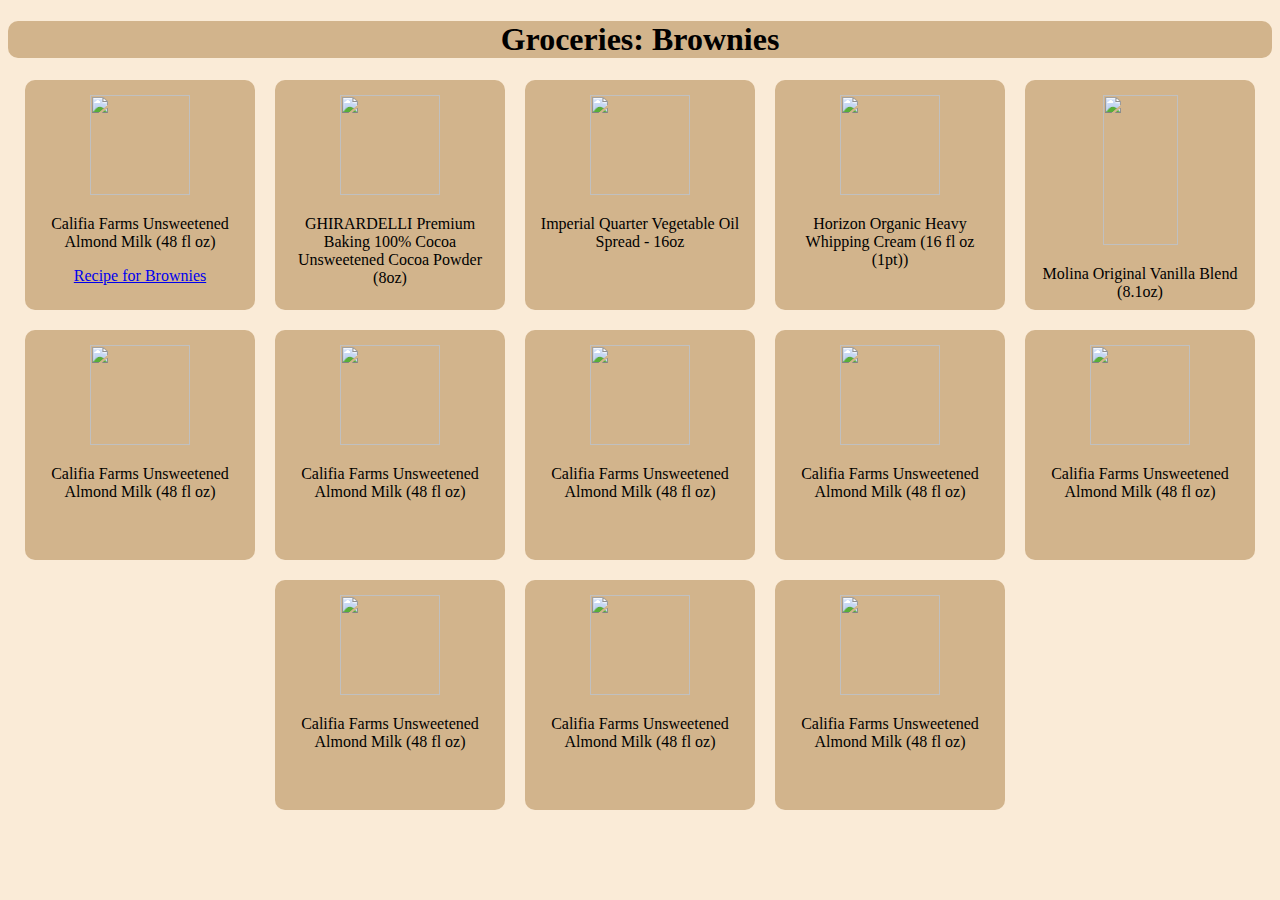
==== index.html @ 15f41e98 "part 1" ====
<!DOCTYPE html>
<html lang="en">
<head>
    <meta charset="UTF-8">
    <meta name="viewport" content="width=device-width, initial-scale=1.0">
    <title>Ashley's Groceries</title>
    <link rel="stylesheet" href="style.css">
</head>
<div id="flex2">
    <h1 align="center" style="background-color: tan; border-radius: 10px;">
        Groceries: Brownies</h1>
</div>

<body style="background-color: antiquewhite;">
    <div id="flex">
        <div>
            <img src="https://target.scene7.com/is/image/Target/GUEST_9fe6f71d-9c24-4546-8d4a-925974606b6d?wid=1200&hei=1200&qlt=80&fmt=webp" 
            width="100px" height="100px">
            <p>Califia Farms Unsweetened Almond Milk (48 fl oz)</p>
            <a href="brownie_recipe.html">Recipe for Brownies</a>
        </div>
        <div>
            <img src="https://target.scene7.com/is/image/Target/GUEST_89bdd6b6-c8f4-4137-9971-bfb24cabae12?wid=1200&hei=1200&qlt=80&fmt=webp" 
            width="100px" height="100px">
            <p>GHIRARDELLI Premium Baking 100% Cocoa Unsweetened Cocoa Powder (8oz)</p>
        </div>
        <div>
            <img src="https://target.scene7.com/is/image/Target/GUEST_81e39b88-7a87-4ce3-9886-5705954ddfda?wid=1200&hei=1200&qlt=80&fmt=webp" 
            width="100px" height="100px">
            <p>Imperial Quarter Vegetable Oil Spread - 16oz</p>
        </div>
        <div>
            <img src="https://target.scene7.com/is/image/Target/GUEST_19685ba8-d0e4-432c-8d77-77df52164310?wid=1200&hei=1200&qlt=80&fmt=webp" 
            width="100px" height="100px">
            <p>Horizon Organic Heavy Whipping Cream (16 fl oz (1pt))</p>
        </div>
    
        <div>
            <img src="https://www.kroger.com/product/images/large/front/0004081107020" 
            width="75px" height="150px">
            <p>Molina Original Vanilla Blend (8.1oz)</p>
        </div>
        <div>
            <img src="https://bulkfoodbox.com/cdn/shop/products/US_48oz_Almondmilk_Unsweetened_Render_600x.png?v=1579379694" 
            width="100px" height="100px">
            <p>Califia Farms Unsweetened Almond Milk (48 fl oz)</p>
        </div>
        <div>
            <img src="https://bulkfoodbox.com/cdn/shop/products/US_48oz_Almondmilk_Unsweetened_Render_600x.png?v=1579379694" 
            width="100px" height="100px">
            <p>Califia Farms Unsweetened Almond Milk (48 fl oz)</p>
        </div>
        <div>
            <img src="https://bulkfoodbox.com/cdn/shop/products/US_48oz_Almondmilk_Unsweetened_Render_600x.png?v=1579379694" 
            width="100px" height="100px">
            <p>Califia Farms Unsweetened Almond Milk (48 fl oz)</p>
        </div>
        <div>
            <img src="https://bulkfoodbox.com/cdn/shop/products/US_48oz_Almondmilk_Unsweetened_Render_600x.png?v=1579379694" 
            width="100px" height="100px">
            <p>Califia Farms Unsweetened Almond Milk (48 fl oz)</p>
        </div>
        <div>
            <img src="https://bulkfoodbox.com/cdn/shop/products/US_48oz_Almondmilk_Unsweetened_Render_600x.png?v=1579379694" 
            width="100px" height="100px">
            <p>Califia Farms Unsweetened Almond Milk (48 fl oz)</p>
        </div>
        <div>
            <img src="https://bulkfoodbox.com/cdn/shop/products/US_48oz_Almondmilk_Unsweetened_Render_600x.png?v=1579379694" 
            width="100px" height="100px">
            <p>Califia Farms Unsweetened Almond Milk (48 fl oz)</p>
        </div>
        <div>
            <img src="https://bulkfoodbox.com/cdn/shop/products/US_48oz_Almondmilk_Unsweetened_Render_600x.png?v=1579379694" 
            width="100px" height="100px">
            <p>Califia Farms Unsweetened Almond Milk (48 fl oz)</p>
        </div>
        <div>
            <img src="https://bulkfoodbox.com/cdn/shop/products/US_48oz_Almondmilk_Unsweetened_Render_600x.png?v=1579379694" 
            width="100px" height="100px">
            <p>Califia Farms Unsweetened Almond Milk (48 fl oz)</p>
        </div>
    </div>

</body>
</html>
---- style.css ----
#flex{
    display: flex;
    justify-content: center;
    flex-wrap: wrap;
    gap: 20px;
}

#flex div{
    width: 200px;
    height: 200px;
    background-color: tan;
    border-radius: 10px;
    text-align: center;
    padding: 15px;
}

#flex2 div{
    width: 100px;
    height: 200px;
    background-color: tan;
    border-radius: 10px;
    padding: 25px;
}
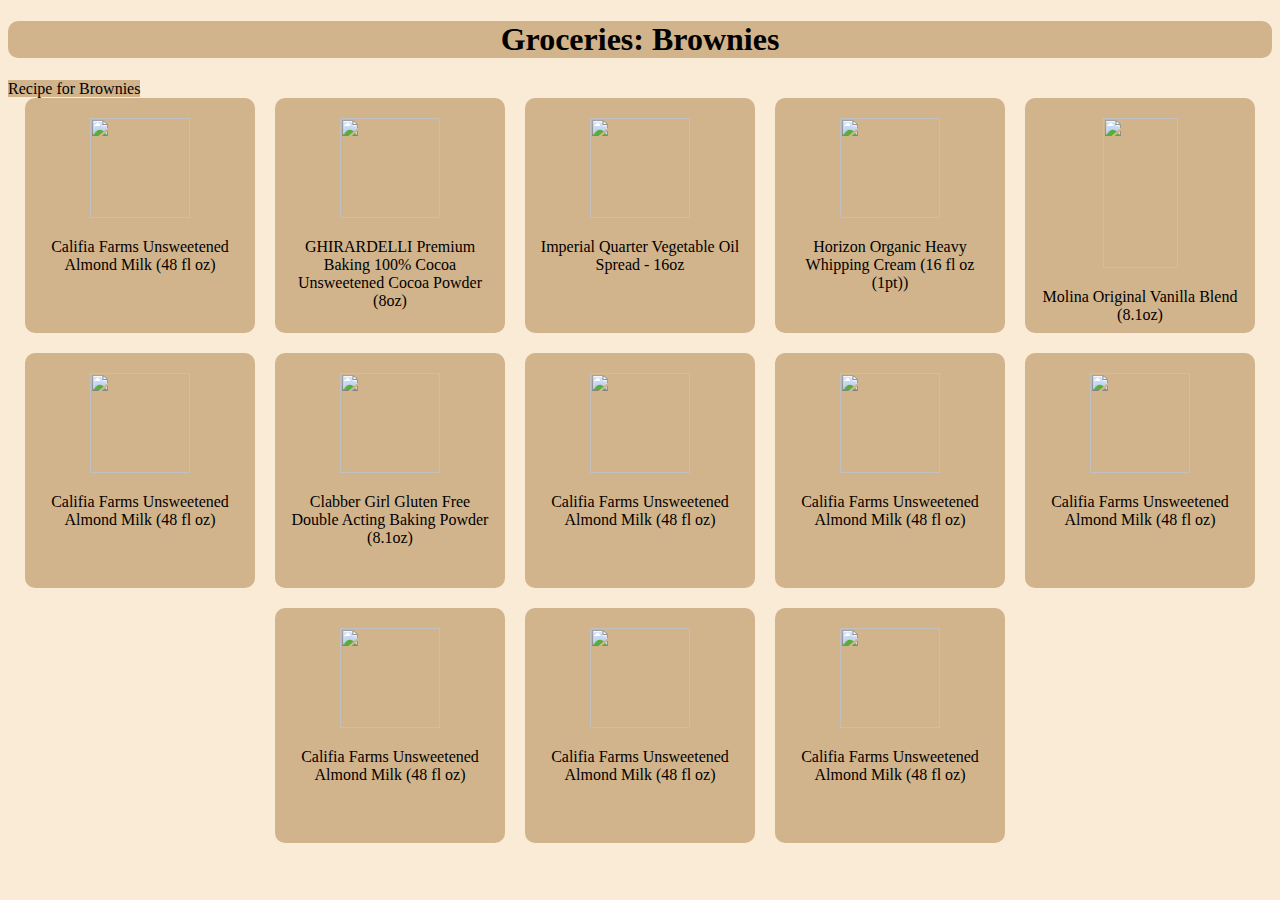
==== commit d11565fa: "part 2" ====
--- a/index.html
+++ b/index.html
@@ -7,30 +7,34 @@
     <link rel="stylesheet" href="style.css">
 </head>
 <div id="flex2">
-    <h1 align="center" style="background-color: tan; border-radius: 10px;">
+    <h1 align="center" style="background-color: tan; border-radius: 10px; border-color: rgb(20, 82, 20)">
         Groceries: Brownies</h1>
+        <a style="background-color: tan"brownie_recipe.html">Recipe for Brownies</a>
 </div>
 
 <body style="background-color: antiquewhite;">
     <div id="flex">
         <div>
-            <img src="https://target.scene7.com/is/image/Target/GUEST_9fe6f71d-9c24-4546-8d4a-925974606b6d?wid=1200&hei=1200&qlt=80&fmt=webp" 
+            <img src="https://target.scene7.com/is/image/Target/GUEST_9fe6f71d-9c24-4546-8d4a-925974606b6d?
+            wid=1200&hei=1200&qlt=80&fmt=webp" 
             width="100px" height="100px">
             <p>Califia Farms Unsweetened Almond Milk (48 fl oz)</p>
-            <a href="brownie_recipe.html">Recipe for Brownies</a>
         </div>
         <div>
-            <img src="https://target.scene7.com/is/image/Target/GUEST_89bdd6b6-c8f4-4137-9971-bfb24cabae12?wid=1200&hei=1200&qlt=80&fmt=webp" 
+            <img src="https://target.scene7.com/is/image/Target/GUEST_89bdd6b6-c8f4-4137-9971-bfb24cabae12?wid=12
+            00&hei=1200&qlt=80&fmt=webp" 
             width="100px" height="100px">
             <p>GHIRARDELLI Premium Baking 100% Cocoa Unsweetened Cocoa Powder (8oz)</p>
         </div>
         <div>
-            <img src="https://target.scene7.com/is/image/Target/GUEST_81e39b88-7a87-4ce3-9886-5705954ddfda?wid=1200&hei=1200&qlt=80&fmt=webp" 
+            <img src="https://target.scene7.com/is/image/Target/GUEST_81e39b88-7a87-4ce3-9886-5705954ddfda?wid=1200&he
+            i=1200&qlt=80&fmt=webp" 
             width="100px" height="100px">
             <p>Imperial Quarter Vegetable Oil Spread - 16oz</p>
         </div>
         <div>
-            <img src="https://target.scene7.com/is/image/Target/GUEST_19685ba8-d0e4-432c-8d77-77df52164310?wid=1200&hei=1200&qlt=80&fmt=webp" 
+            <img src="https://target.scene7.com/is/image/Target/GUEST_19685ba8-d0e4-432c-8d77-77df52164310?wid=120
+            0&hei=1200&qlt=80&fmt=webp" 
             width="100px" height="100px">
             <p>Horizon Organic Heavy Whipping Cream (16 fl oz (1pt))</p>
         </div>
@@ -41,14 +45,15 @@
             <p>Molina Original Vanilla Blend (8.1oz)</p>
         </div>
         <div>
-            <img src="https://bulkfoodbox.com/cdn/shop/products/US_48oz_Almondmilk_Unsweetened_Render_600x.png?v=1579379694" 
+            <img src="https://target.scene7.com/is/image/Target/GUEST_2342956e-caf3-4703-946e-e651ac686cca?wid=1200&he
+            i=1200&qlt=80&fmt=webp" 
             width="100px" height="100px">
             <p>Califia Farms Unsweetened Almond Milk (48 fl oz)</p>
         </div>
         <div>
             <img src="https://bulkfoodbox.com/cdn/shop/products/US_48oz_Almondmilk_Unsweetened_Render_600x.png?v=1579379694" 
             width="100px" height="100px">
-            <p>Califia Farms Unsweetened Almond Milk (48 fl oz)</p>
+            <p>Clabber Girl Gluten Free Double Acting Baking Powder (8.1oz)</p>
         </div>
         <div>
             <img src="https://bulkfoodbox.com/cdn/shop/products/US_48oz_Almondmilk_Unsweetened_Render_600x.png?v=1579379694" 
--- a/style.css
+++ b/style.css
@@ -12,6 +12,7 @@
     border-radius: 10px;
     text-align: center;
     padding: 15px;
+    padding-top: 20px;
 }
 
 #flex2 div{
@@ -20,4 +21,6 @@
     background-color: tan;
     border-radius: 10px;
     padding: 25px;
+    border: 40px;
+    border-color: rgb(5, 79, 5);
 }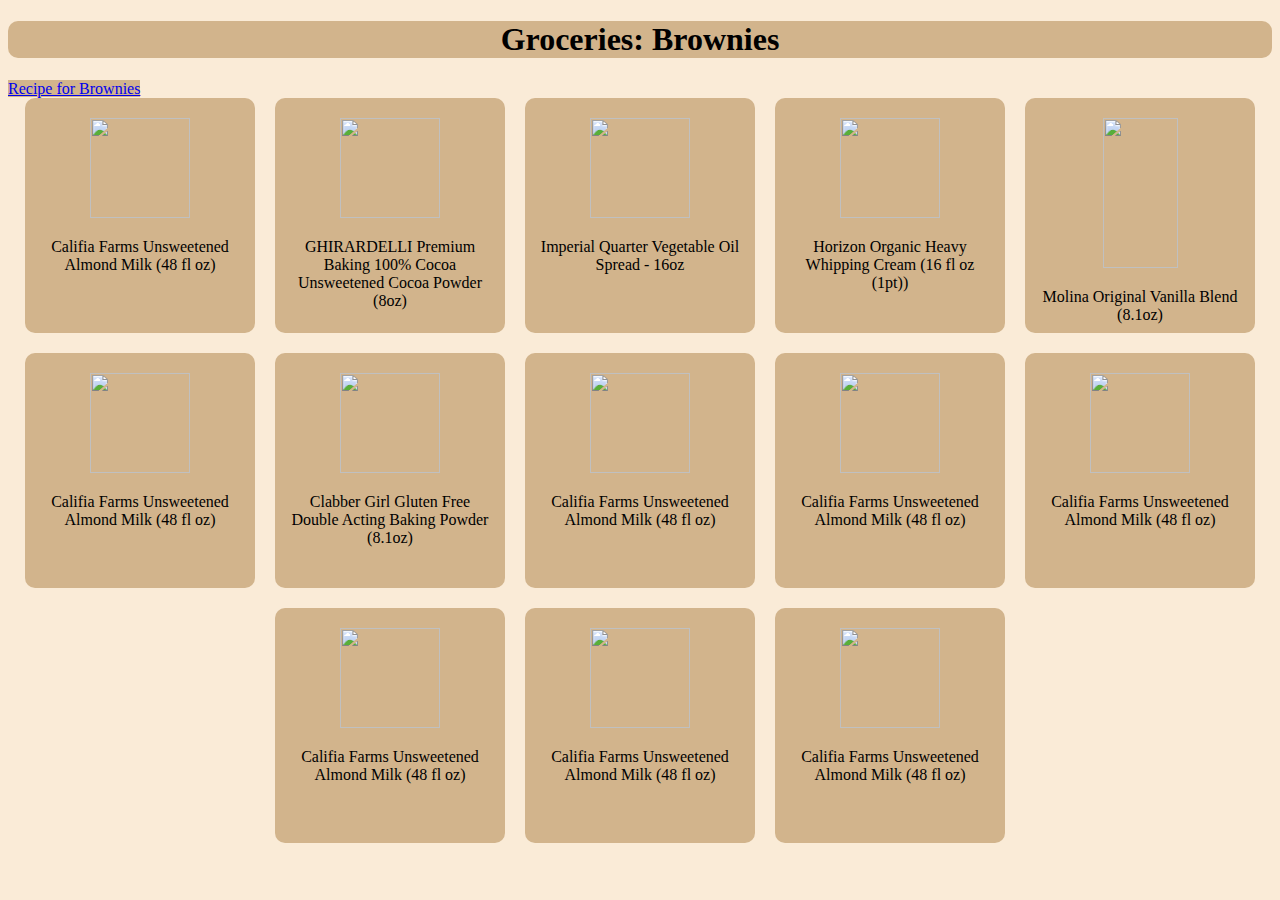
==== commit 1998e5d6: "part 3" ====
--- a/index.html
+++ b/index.html
@@ -9,7 +9,7 @@
 <div id="flex2">
     <h1 align="center" style="background-color: tan; border-radius: 10px; border-color: rgb(20, 82, 20)">
         Groceries: Brownies</h1>
-        <a style="background-color: tan"brownie_recipe.html">Recipe for Brownies</a>
+        <a href="brownie_recipe.html" style="background-color: tan">Recipe for Brownies</a>
 </div>
 
 <body style="background-color: antiquewhite;">
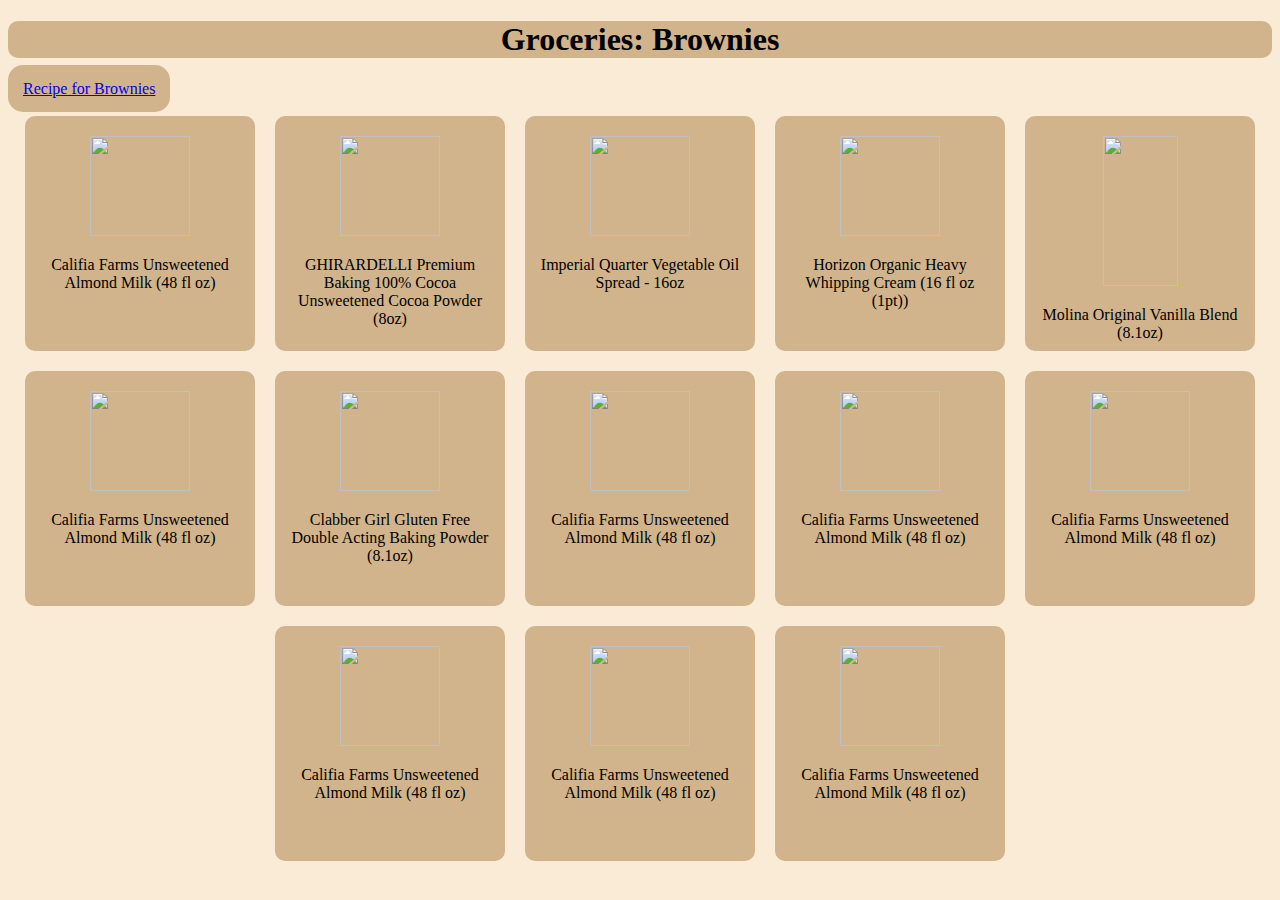
==== commit 7d2ed003: "added animations" ====
--- a/index.html
+++ b/index.html
@@ -6,13 +6,14 @@
     <title>Ashley's Groceries</title>
     <link rel="stylesheet" href="style.css">
 </head>
+
 <div id="flex2">
-    <h1 align="center" style="background-color: tan; border-radius: 10px; border-color: rgb(20, 82, 20)">
+    <h1 align="center" style="background-color: tan; border-radius: 10px;">
         Groceries: Brownies</h1>
-        <a href="brownie_recipe.html" style="background-color: tan">Recipe for Brownies</a>
+        <a href="brownie_recipe.html" style="background-color: tan; border-radius: 15px; padding: 15px">Recipe for Brownies</a><br>
 </div>
 
-<body style="background-color: antiquewhite;">
+<body style="background-color: antiquewhite;"><br>
     <div id="flex">
         <div>
             <img src="https://target.scene7.com/is/image/Target/GUEST_9fe6f71d-9c24-4546-8d4a-925974606b6d?
--- a/style.css
+++ b/style.css
@@ -13,6 +13,8 @@
     text-align: center;
     padding: 15px;
     padding-top: 20px;
+
+    transition: width 2s
 }
 
 #flex2 div{
@@ -23,4 +25,33 @@
     padding: 25px;
     border: 40px;
     border-color: rgb(5, 79, 5);
-}+}
+
+/* p{
+    border-color: gray;
+    margin: 10px;
+    background-color: wheat;
+    transition: width 3s
+} */
+
+p:hover{
+    background-color: white;
+    border-radius: 7px;
+    width: 200px;
+    align-content: center;
+}
+    /* animation-name: colorswitch;
+    animation-duration: 8s;
+    animation-iteration-count: infinite;
+
+
+/* @keyframes colorswitch {
+    from {background-color: pink;}
+    to {background-color: green;}
+}    */
+
+@keyframes multiplecolors {
+
+}
+
+
